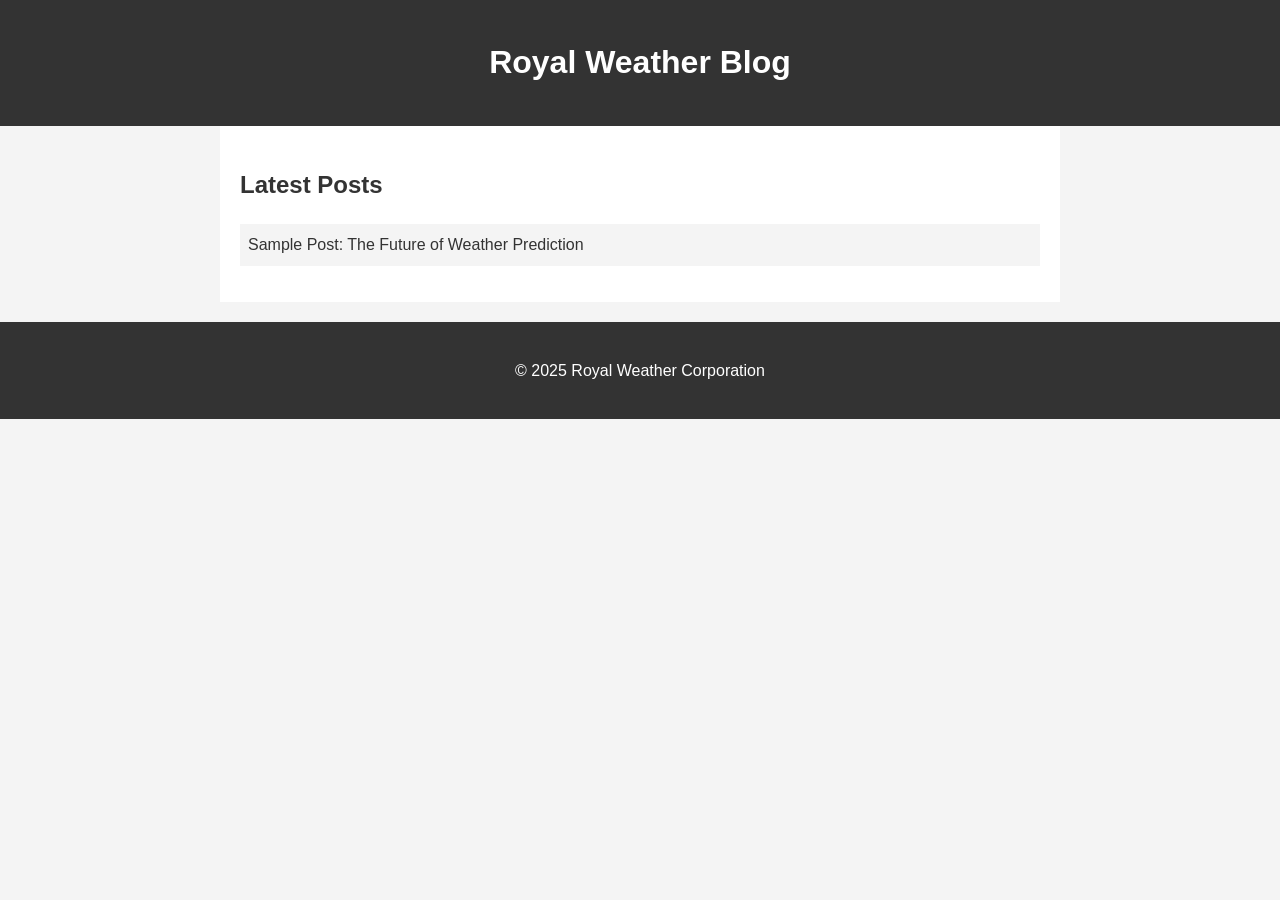
==== index.html @ 57283c06 "Create basic structure for a static blogging website" ====
<!DOCTYPE html>
<html lang="en">
<head>
    <meta charset="UTF-8">
    <meta name="viewport" content="width=device-width, initial-scale=1.0">
    <title>Royal Weather Blog</title>
    <link rel="stylesheet" href="css/style.css">
</head>
<body>
    <header>
        <h1>Royal Weather Blog</h1>
    </header>
    <main id="posts-container">
        <h2>Latest Posts</h2>
        <ul>
            <li><a href="posts/sample-post.html">Sample Post: The Future of Weather Prediction</a></li>
        </ul>
    </main>
    <footer>
        <p>&copy; 2025 Royal Weather Corporation</p>
    </footer>
</body>
</html>
---- css/style.css ----
body {
    font-family: sans-serif;
    line-height: 1.6;
    margin: 0;
    padding: 0;
    background: #f4f4f4;
    color: #333;
}

header {
    background: #333;
    color: #fff;
    padding: 1rem 0;
    text-align: center;
}

main {
    padding: 20px;
    margin: 0 auto;
    max-width: 800px;
    background: #fff;
}

ul {
    list-style: none;
    padding: 0;
}

ul li {
    padding: 8px;
    background: #f4f4f4;
    margin-bottom: 5px;
}

a {
    text-decoration: none;
    color: #333;
}

a:hover {
    color: #000;
}

footer {
    text-align: center;
    padding: 20px;
    margin-top: 20px;
    background: #333;
    color: #fff;
}
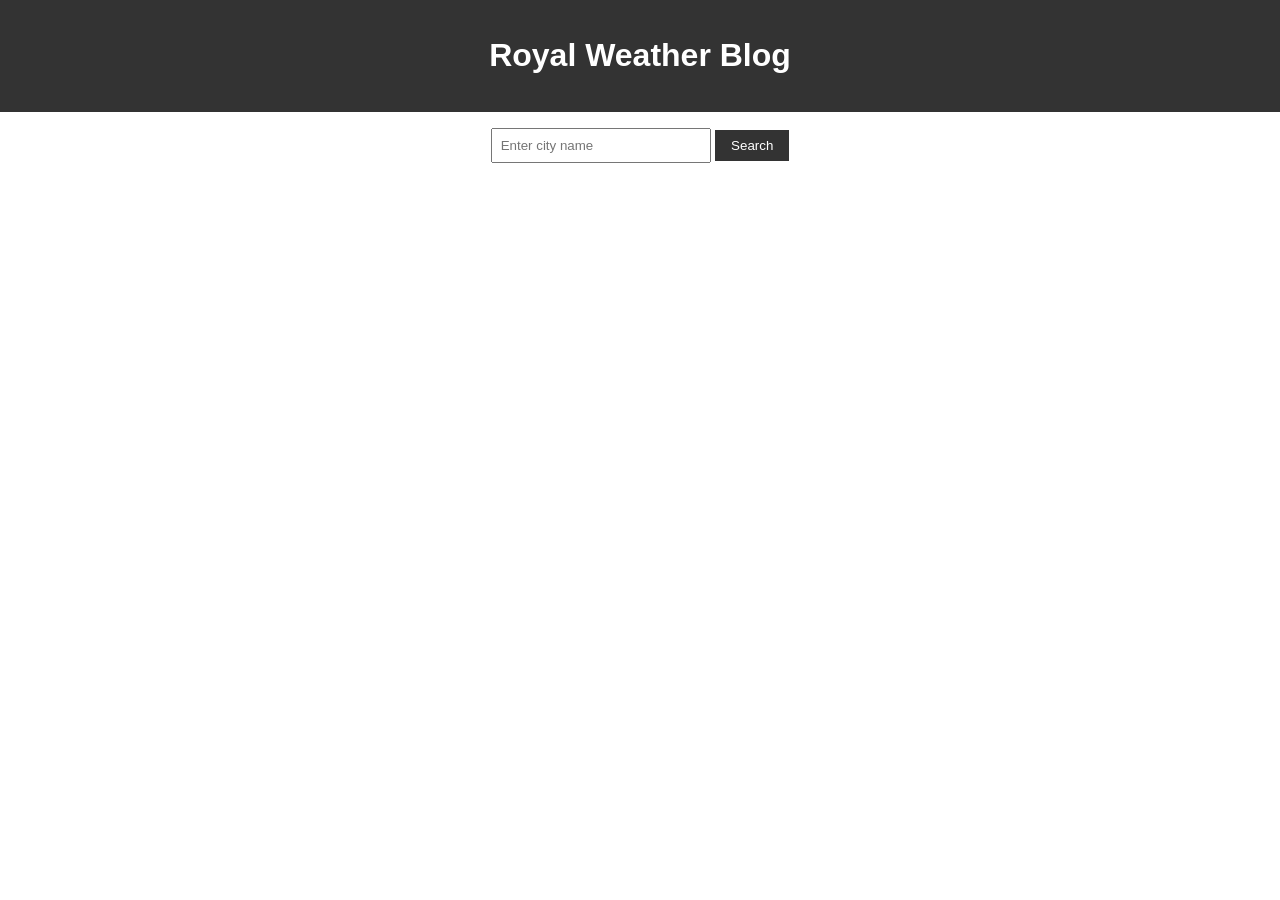
==== commit be389157: "feat: Add OpenWeather API to website This commit introduces the basic functionality of a weather blo" ====
--- a/index.html
+++ b/index.html
@@ -4,20 +4,21 @@
     <meta charset="UTF-8">
     <meta name="viewport" content="width=device-width, initial-scale=1.0">
     <title>Royal Weather Blog</title>
-    <link rel="stylesheet" href="css/style.css">
+    <link rel="stylesheet" href="style.css">
 </head>
 <body>
     <header>
         <h1>Royal Weather Blog</h1>
     </header>
-    <main id="posts-container">
-        <h2>Latest Posts</h2>
-        <ul>
-            <li><a href="posts/sample-post.html">Sample Post: The Future of Weather Prediction</a></li>
-        </ul>
+    <main>
+        <section id="search">
+            <input type="text" id="city-input" placeholder="Enter city name">
+            <button id="search-btn">Search</button>
+        </section>
+        <section id="weather-display">
+            <!-- Weather information will be displayed here -->
+        </section>
     </main>
-    <footer>
-        <p>&copy; 2025 Royal Weather Corporation</p>
-    </footer>
+    <script src="script.js"></script>
 </body>
 </html>
--- a/style.css
+++ b/style.css
@@ -0,0 +1,34 @@
+body {
+    font-family: sans-serif;
+    margin: 0;
+    padding: 0;
+}
+
+header {
+    background-color: #333;
+    color: #fff;
+    padding: 1rem;
+    text-align: center;
+}
+
+main {
+    padding: 1rem;
+}
+
+#search {
+    margin-bottom: 1rem;
+    text-align: center;
+}
+
+#city-input {
+    padding: 0.5rem;
+    width: 200px;
+}
+
+#search-btn {
+    padding: 0.5rem 1rem;
+    background-color: #333;
+    color: #fff;
+    border: none;
+    cursor: pointer;
+}
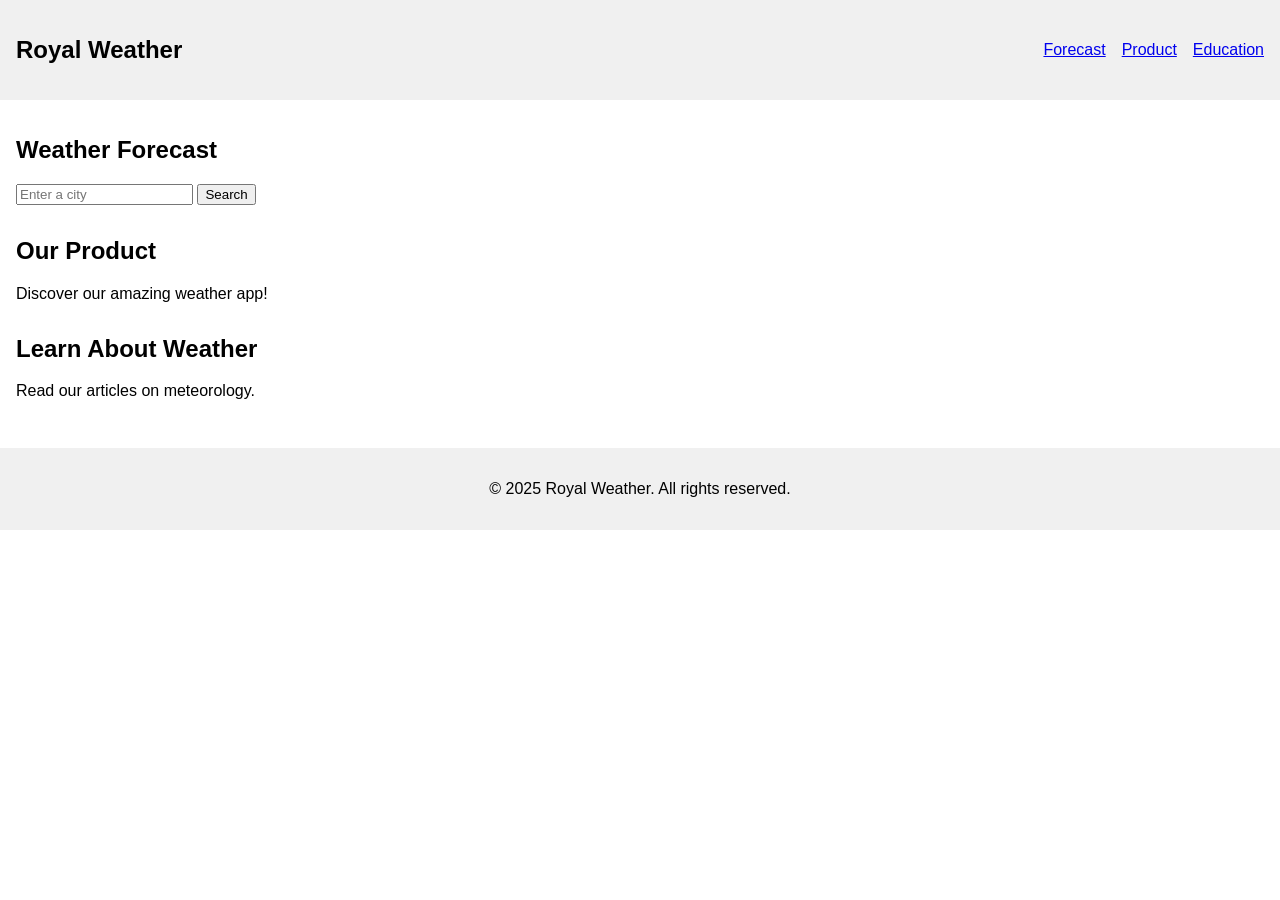
==== commit 17f8b7dd: "The homepage structure has been created in `index.html` with all the required sections." ====
--- a/index.html
+++ b/index.html
@@ -3,22 +3,46 @@
 <head>
     <meta charset="UTF-8">
     <meta name="viewport" content="width=device-width, initial-scale=1.0">
-    <title>Royal Weather Blog</title>
-    <link rel="stylesheet" href="style.css">
+    <title>Royal Weather</title>
+    <link rel="stylesheet" href="styles.css">
 </head>
 <body>
     <header>
-        <h1>Royal Weather Blog</h1>
+        <nav>
+            <h1>Royal Weather</h1>
+            <ul>
+                <li><a href="#forecast">Forecast</a></li>
+                <li><a href="#product">Product</a></li>
+                <li><a href="#education">Education</a></li>
+            </ul>
+        </nav>
     </header>
+
     <main>
-        <section id="search">
-            <input type="text" id="city-input" placeholder="Enter city name">
-            <button id="search-btn">Search</button>
+        <section id="forecast">
+            <h2>Weather Forecast</h2>
+            <div class="search-container">
+                <input type="text" id="city-input" placeholder="Enter a city">
+                <button id="search-btn">Search</button>
+            </div>
+            <div id="weather-info"></div>
         </section>
-        <section id="weather-display">
-            <!-- Weather information will be displayed here -->
+
+        <section id="product">
+            <h2>Our Product</h2>
+            <p>Discover our amazing weather app!</p>
+        </section>
+
+        <section id="education">
+            <h2>Learn About Weather</h2>
+            <p>Read our articles on meteorology.</p>
         </section>
     </main>
+
+    <footer>
+        <p>&copy; 2025 Royal Weather. All rights reserved.</p>
+    </footer>
+
     <script src="script.js"></script>
 </body>
 </html>
--- a/styles.css
+++ b/styles.css
@@ -0,0 +1,40 @@
+body {
+    font-family: sans-serif;
+    margin: 0;
+}
+
+header {
+    background-color: #f0f0f0;
+    padding: 1rem;
+}
+
+nav {
+    display: flex;
+    justify-content: space-between;
+    align-items: center;
+}
+
+nav ul {
+    list-style: none;
+    margin: 0;
+    padding: 0;
+    display: flex;
+}
+
+nav li {
+    margin-left: 1rem;
+}
+
+main {
+    padding: 1rem;
+}
+
+section {
+    margin-bottom: 2rem;
+}
+
+footer {
+    background-color: #f0f0f0;
+    padding: 1rem;
+    text-align: center;
+}
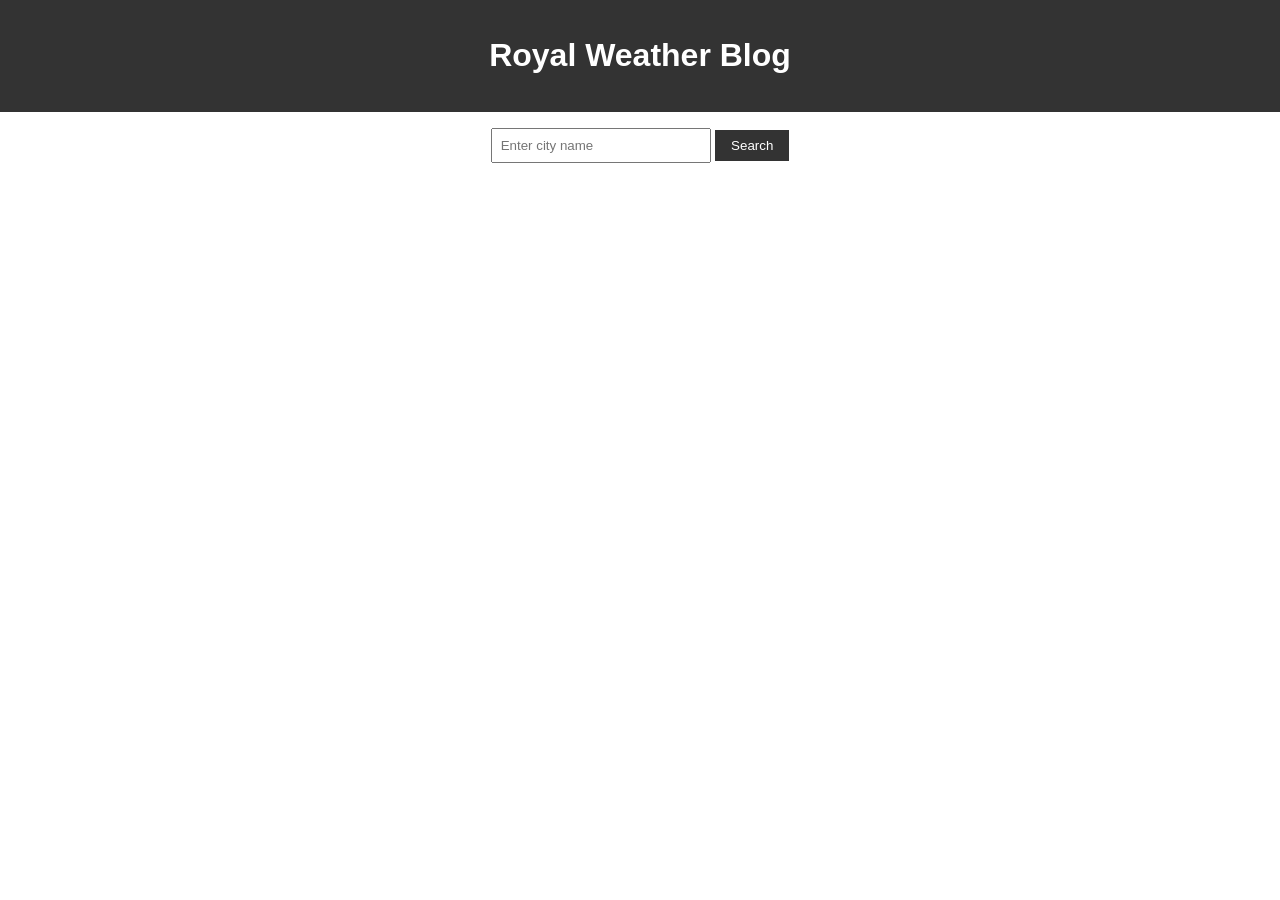
==== commit 64f2d2f3: "Merge 7ca3bf15137d1c4ff13b41ceff188373ecf2fb04 into 02b9786f8870f7cd8e989ecce443d325fddcb384" ====
--- a/index.html
+++ b/index.html
@@ -3,46 +3,22 @@
 <head>
     <meta charset="UTF-8">
     <meta name="viewport" content="width=device-width, initial-scale=1.0">
-    <title>Royal Weather</title>
-    <link rel="stylesheet" href="styles.css">
+    <title>Royal Weather Blog</title>
+    <link rel="stylesheet" href="style.css">
 </head>
 <body>
     <header>
-        <nav>
-            <h1>Royal Weather</h1>
-            <ul>
-                <li><a href="#forecast">Forecast</a></li>
-                <li><a href="#product">Product</a></li>
-                <li><a href="#education">Education</a></li>
-            </ul>
-        </nav>
+        <h1>Royal Weather Blog</h1>
     </header>
-
     <main>
-        <section id="forecast">
-            <h2>Weather Forecast</h2>
-            <div class="search-container">
-                <input type="text" id="city-input" placeholder="Enter a city">
-                <button id="search-btn">Search</button>
-            </div>
-            <div id="weather-info"></div>
+        <section id="search">
+            <input type="text" id="city-input" placeholder="Enter city name">
+            <button id="search-btn">Search</button>
         </section>
-
-        <section id="product">
-            <h2>Our Product</h2>
-            <p>Discover our amazing weather app!</p>
-        </section>
-
-        <section id="education">
-            <h2>Learn About Weather</h2>
-            <p>Read our articles on meteorology.</p>
+        <section id="weather-display">
+            <!-- Weather information will be displayed here -->
         </section>
     </main>
-
-    <footer>
-        <p>&copy; 2025 Royal Weather. All rights reserved.</p>
-    </footer>
-
     <script src="script.js"></script>
 </body>
 </html>
--- a/style.css
+++ b/style.css
@@ -0,0 +1,34 @@
+body {
+    font-family: sans-serif;
+    margin: 0;
+    padding: 0;
+}
+
+header {
+    background-color: #333;
+    color: #fff;
+    padding: 1rem;
+    text-align: center;
+}
+
+main {
+    padding: 1rem;
+}
+
+#search {
+    margin-bottom: 1rem;
+    text-align: center;
+}
+
+#city-input {
+    padding: 0.5rem;
+    width: 200px;
+}
+
+#search-btn {
+    padding: 0.5rem 1rem;
+    background-color: #333;
+    color: #fff;
+    border: none;
+    cursor: pointer;
+}
